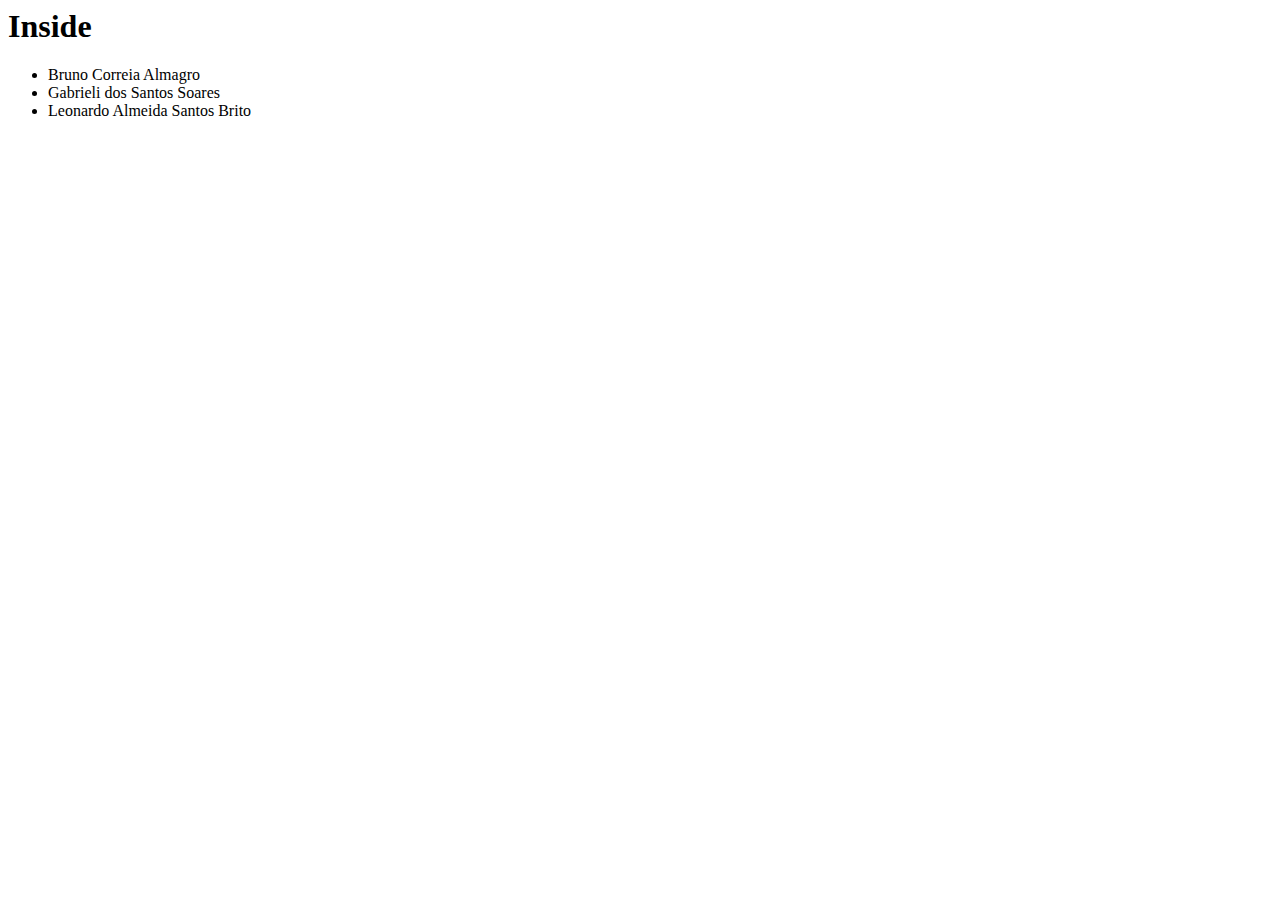
==== Index.html @ b3f0589d "Create Index.html" ====
<html>
<head>
	<!-- Configurações e scripts (Outras linguagens de programação)-->
	<title>Inside</title>
</head>
<body>
	<h1>Inside</h1>

	<!-- Lista não ordenada -->
	<ul>
		<!-- Listar itens em uma lista -->
		<li>Bruno Correia Almagro</li>
		<li>Gabrieli dos Santos Soares</li>
		<li>Leonardo Almeida Santos Brito</li>
	</ul>
</body>
</html>
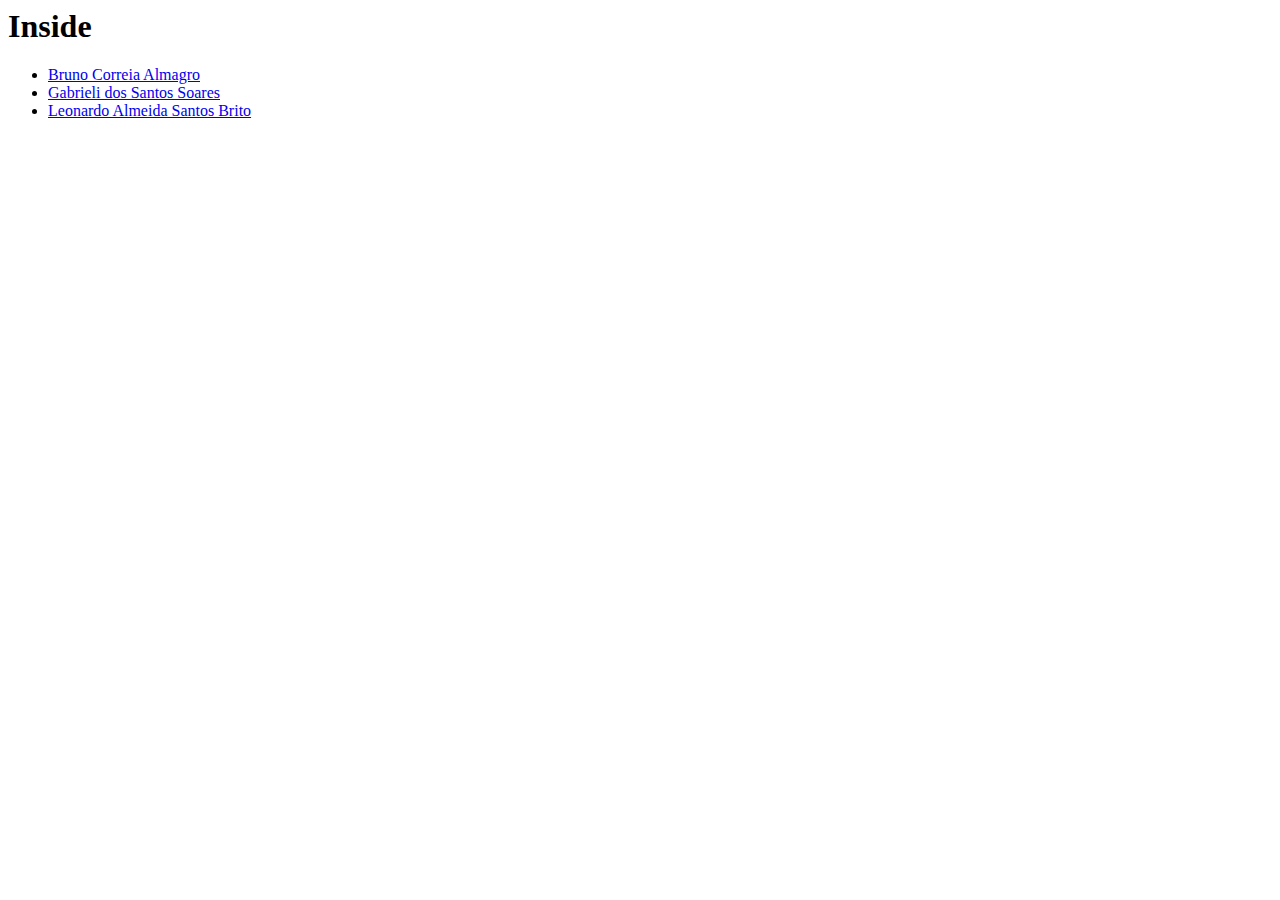
==== commit 0f331d8a: "Update Index.html" ====
--- a/Index.html
+++ b/Index.html
@@ -9,9 +9,9 @@
 	<!-- Lista não ordenada -->
 	<ul>
 		<!-- Listar itens em uma lista -->
-		<li>Bruno Correia Almagro</li>
-		<li>Gabrieli dos Santos Soares</li>
-		<li>Leonardo Almeida Santos Brito</li>
+		<li><a href="bruno.html">Bruno Correia Almagro</a></li>
+		<li><a href="gabrieli.html">Gabrieli dos Santos Soares</a></li>
+		<li><a href="leonardo.html">Leonardo Almeida Santos Brito</a></li>
 	</ul>
 </body>
 </html>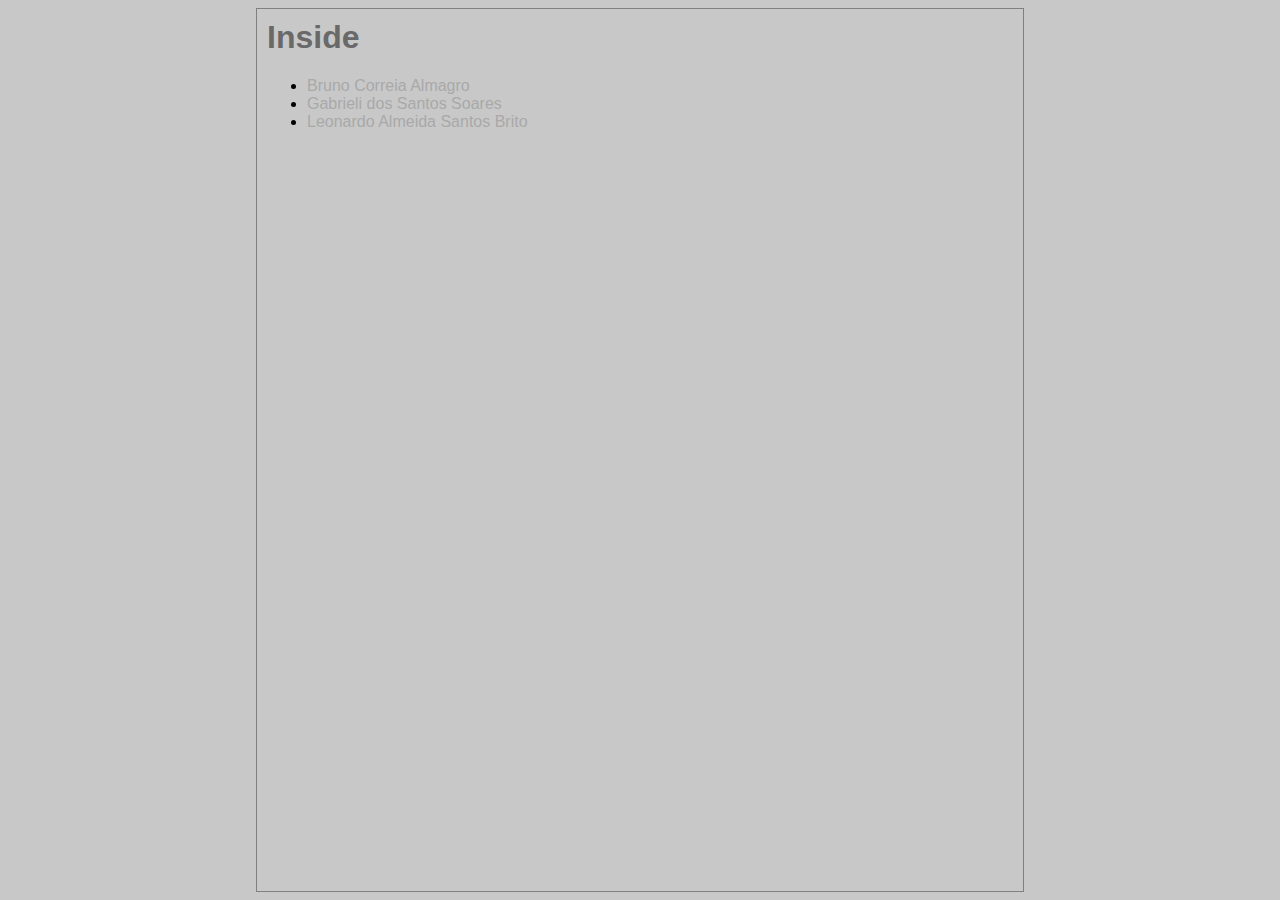
==== commit 377351f8: "Atualizacao" ====
--- a/Index.html
+++ b/Index.html
@@ -2,6 +2,8 @@
 <head>
 	<!-- Configurações e scripts (Outras linguagens de programação)-->
 	<title>Inside</title>
+
+	<link rel="stylesheet" type="text/css" href="estilo.css">
 </head>
 <body>
 	<h1>Inside</h1>
--- a/estilo.css
+++ b/estilo.css
@@ -0,0 +1,33 @@
+hr{
+		border: 1px solid cadetblue;
+	}
+h1{
+		color: dimgray;
+	}
+h2{
+		color: grey;
+	}
+h3{
+		color: black;
+	}
+body{
+		background-color: rgb(200,200,200);
+
+		margin-left: 20%;
+		margin-right: 20%;
+		border: 1px solid gray;
+		padding: 10px 10px 10px 10px;
+		font-family: sans-serif;
+	}
+a:link {
+		color: darkgray;
+		text-decoration: none;
+		}
+a:visited{
+		color: gray;
+		text-decoration: none;
+		}
+a:hover{
+		color: black;
+		font-kerning: all;
+		}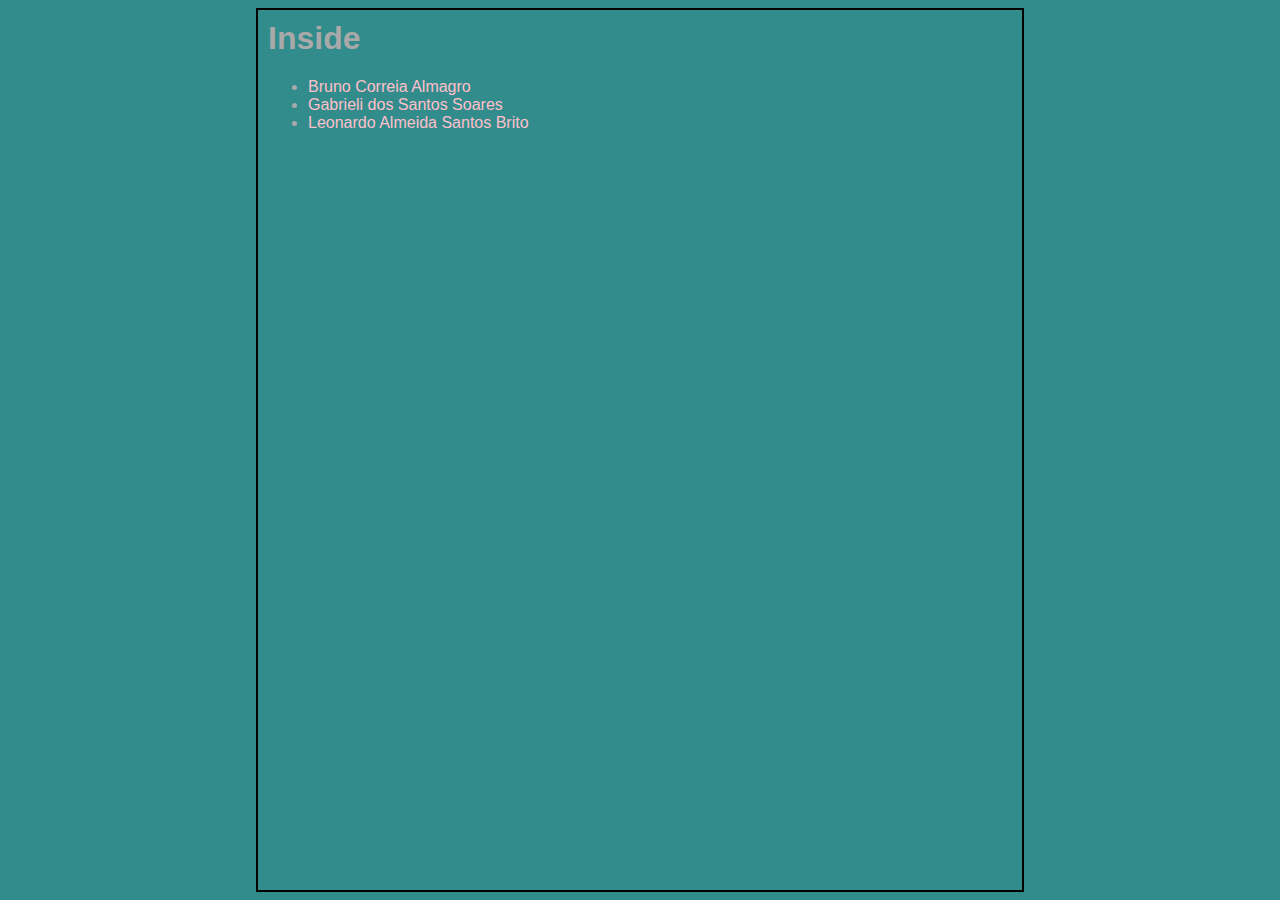
==== commit ef2ec27c: "Att" ====
--- a/Index.html
+++ b/Index.html
@@ -6,14 +6,14 @@
 	<link rel="stylesheet" type="text/css" href="estilo.css">
 </head>
 <body>
-	<h1>Inside</h1>
+	<h1 class="titulo">Inside</h1>
 
 	<!-- Lista não ordenada -->
 	<ul>
 		<!-- Listar itens em uma lista -->
-		<li><a href="bruno.html">Bruno Correia Almagro</a></li>
-		<li><a href="gabrieli.html">Gabrieli dos Santos Soares</a></li>
-		<li><a href="leonardo.html">Leonardo Almeida Santos Brito</a></li>
+		<li class="item_lista"><a href="bruno.html">Bruno Correia Almagro</a></li>
+		<li class="item_lista"><a href="gabrieli.html">Gabrieli dos Santos Soares</a></li>
+		<li class="item_lista"><a href="leonardo.html">Leonardo Almeida Santos Brito</a></li>
 	</ul>
 </body>
 </html>--- a/estilo.css
+++ b/estilo.css
@@ -1,30 +1,44 @@
+.titulo{
+	color: darkgrey;
+}
+.item_lista{
+	color: darkgray;
+	
+
+}
+
+
 hr{
-		border: 1px solid cadetblue;
+		border: 2px solid black;
 	}
 h1{
-		color: dimgray;
+		color: black;
 	}
 h2{
-		color: grey;
+		color: black;
 	}
 h3{
 		color: black;
 	}
 body{
-		background-color: rgb(200,200,200);
+		background-color: rgb(50,140,140);
 
 		margin-left: 20%;
 		margin-right: 20%;
-		border: 1px solid gray;
+		border: 2px solid black;
 		padding: 10px 10px 10px 10px;
 		font-family: sans-serif;
 	}
 a:link {
-		color: darkgray;
+		color: darkblue;
 		text-decoration: none;
 		}
+a:link {
+		color: pink;
+		text-decoration: none;
+}
 a:visited{
-		color: gray;
+		color: purple;
 		text-decoration: none;
 		}
 a:hover{
